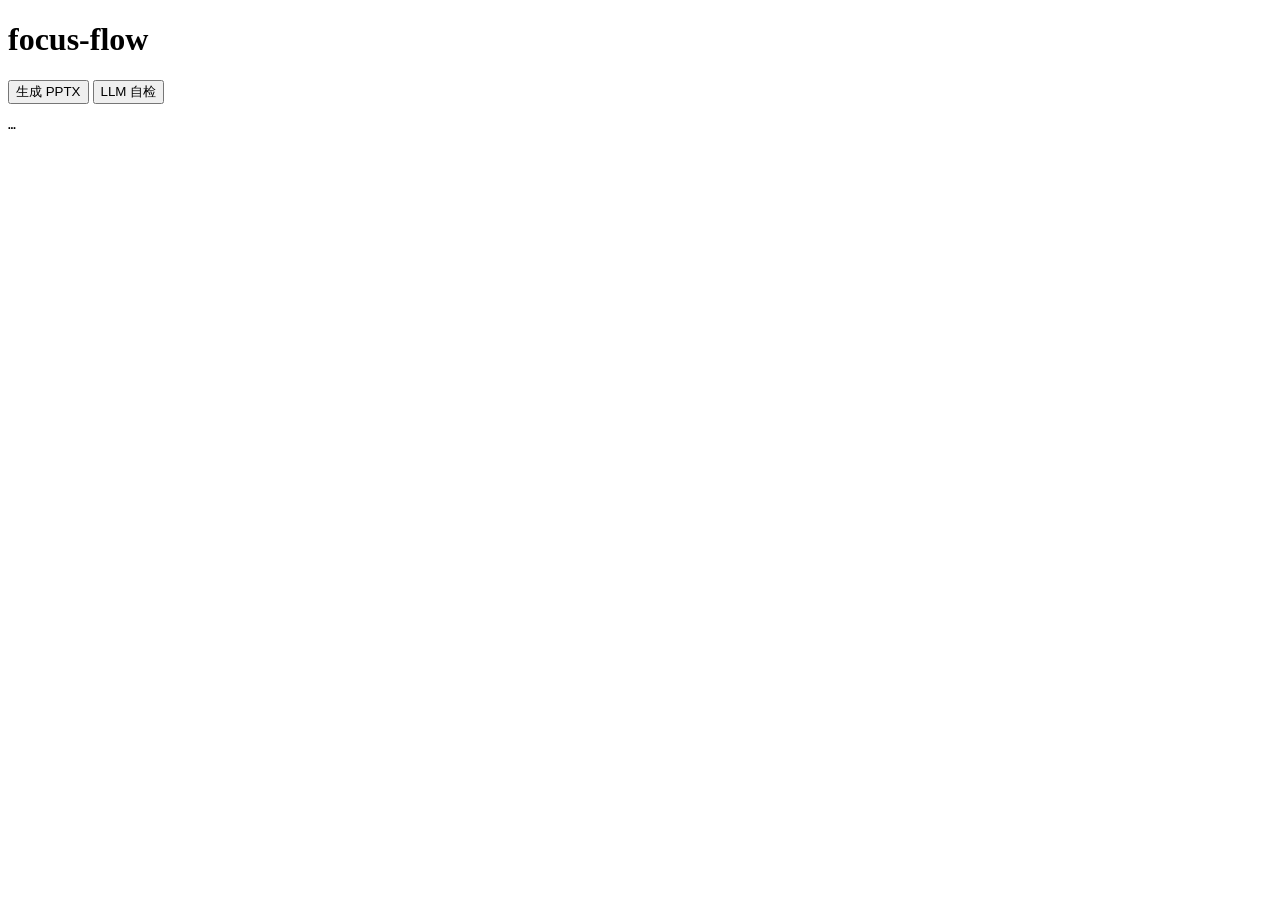
==== my-focus-flow/bundle/index.html @ 0ba11ff7 "初始化" ====
<!DOCTYPE html>
<html lang="zh-CN">
  <head>
    <meta charset="utf-8" />
    <title>focus-flow</title>
    <script src="./app.js" type="module"></script>
  </head>
  <body>
    <h1>focus-flow</h1>
    <button id="pptx-btn">生成 PPTX</button>
    <button id="llm-btn">LLM 自检</button>
    <pre id="status">…</pre>
  </body>
</html>
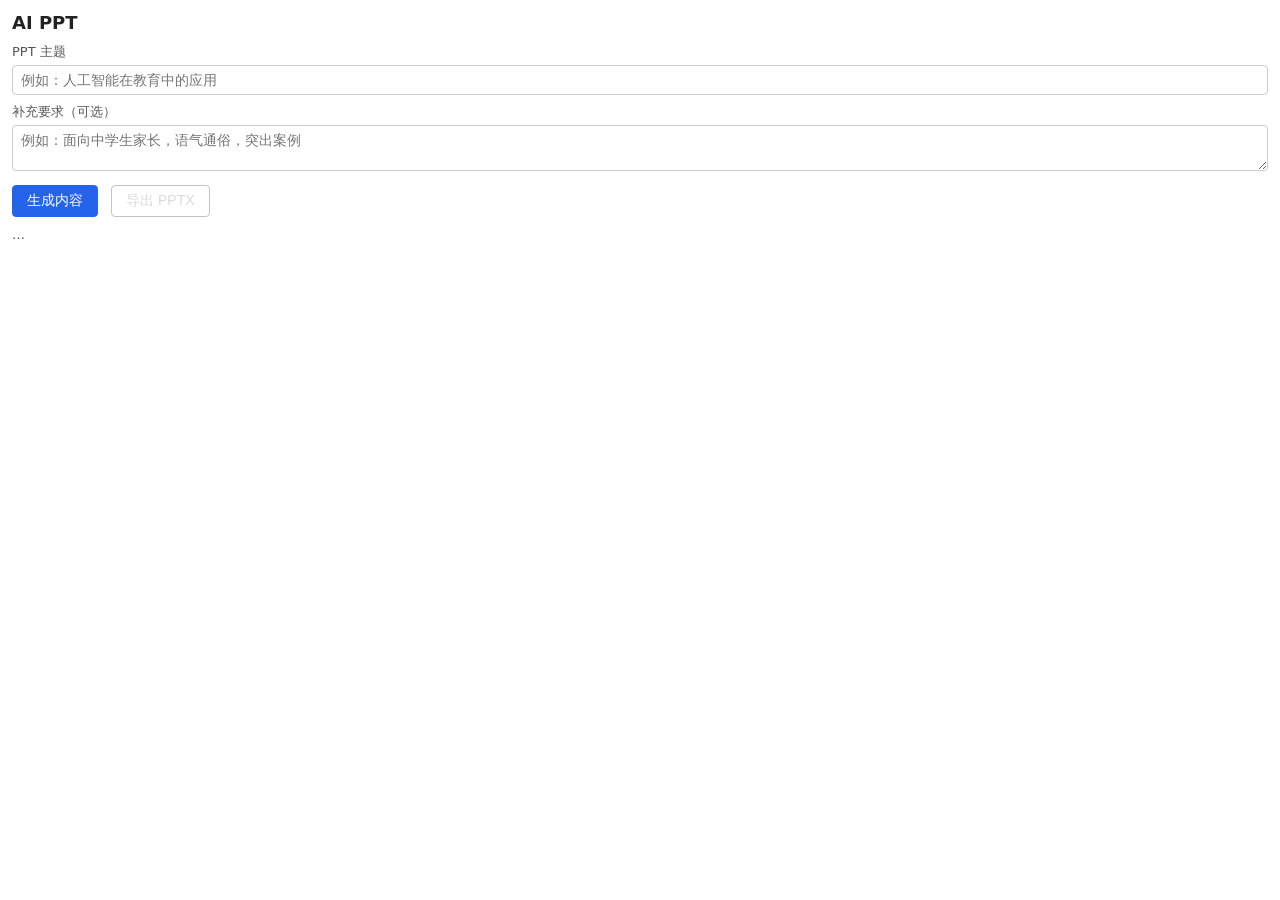
==== commit 2413f5be: "阶段 1+2：打通 PPTX 生成-上传-下载链路，实现 AI PPT 核心功能 - manifest: 声明 aps.files 能力与 files.download / llm.complete " ====
--- a/my-focus-flow/bundle/index.html
+++ b/my-focus-flow/bundle/index.html
@@ -3,12 +3,50 @@
   <head>
     <meta charset="utf-8" />
     <title>focus-flow</title>
+    <style>
+      :root { font-family: system-ui, "Segoe UI", sans-serif; }
+      body { margin: 12px; color: #222; }
+      h1 { font-size: 18px; margin: 0 0 10px; }
+      label { display: block; font-size: 13px; margin: 8px 0 4px; color: #555; }
+      input[type="text"], textarea {
+        width: 100%; box-sizing: border-box; padding: 6px 8px;
+        border: 1px solid #ccc; border-radius: 4px; font-size: 14px;
+      }
+      textarea { resize: vertical; }
+      button {
+        padding: 6px 14px; border: 1px solid #888; border-radius: 4px;
+        background: #fff; font-size: 14px; cursor: pointer; margin-right: 8px;
+      }
+      button:disabled { opacity: 0.5; cursor: default; }
+      button.primary { background: #2563eb; border-color: #2563eb; color: #fff; }
+      .row { margin: 10px 0; }
+      #status { font-size: 13px; color: #555; white-space: pre-wrap; }
+      #status.err { color: #b91c1c; }
+      .slide-card {
+        border: 1px solid #ddd; border-radius: 6px;
+        padding: 8px 10px; margin: 10px 0;
+      }
+      .slide-card .num { font-size: 12px; color: #888; margin-bottom: 4px; }
+      .slide-card input { font-weight: 600; margin-bottom: 6px; }
+      #preview { margin-top: 12px; }
+    </style>
     <script src="./app.js" type="module"></script>
   </head>
   <body>
-    <h1>focus-flow</h1>
-    <button id="pptx-btn">生成 PPTX</button>
-    <button id="llm-btn">LLM 自检</button>
-    <pre id="status">…</pre>
+    <h1>AI PPT</h1>
+
+    <label for="topic">PPT 主题</label>
+    <input type="text" id="topic" placeholder="例如：人工智能在教育中的应用" />
+
+    <label for="extra">补充要求（可选）</label>
+    <textarea id="extra" rows="2" placeholder="例如：面向中学生家长，语气通俗，突出案例"></textarea>
+
+    <div class="row">
+      <button id="gen-btn" class="primary">生成内容</button>
+      <button id="export-btn" disabled>导出 PPTX</button>
+    </div>
+
+    <div id="status">…</div>
+    <div id="preview"></div>
   </body>
 </html>
